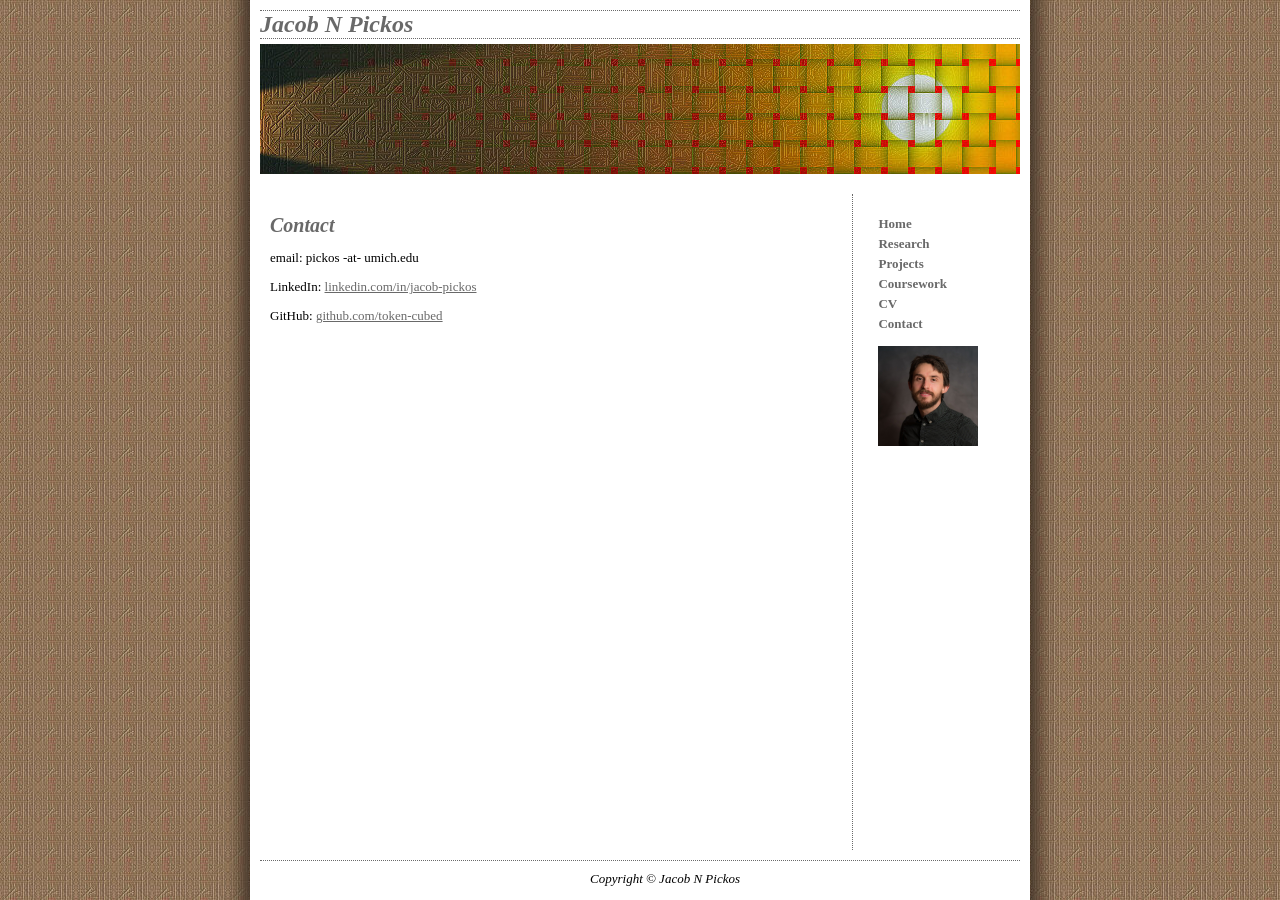
==== contact.html @ 934b40a8 "Initial commit" ====
<!DOCTYPE HTML PUBLIC "-//W3C//DTD HTML 4.01 Transitional//EN">

<!-- 
################################ DO NOT REMOVE ################################

WEB TEMPLATE CREATED BY IRON SPIDER - http://www.ironspider.ca/
COPYRIGHT � Robert Darrell 2008 - All rights reserved.

SOURCE PHOTO FOR HEADER IMAGE � Melissa Adamson 2008 - All rights reserved.

THE DISTRIBUTION, SALE OR LEASE OF THIS WEB TEMPLATE
AND/OR THE ASSOCIATED BACKGROUND IMAGES IS STRICTLY PROHIBITED.

################################ DO NOT REMOVE ################################
-->

<html>

<head>

<title>Abstract Sunset</title>

<META http-equiv="Content-Type" content="text/html; charset=ISO-8859-1">

<link rel="stylesheet" type="text/css" href="main.css">
<script src="../templates.js" type="text/javascript"></script>
<script src="../fpwt.js" type="text/javascript"></script>

</head>

<body>

<table class="Global" cellpadding="0" cellspacing="0" border="0">

<!-- ============ Logo ============== -->
<tr><td height="30" colspan="2"><div class="Header_Text">Jacob N Pickos</div></td></tr>

<tr><td height="150" colspan="2">

<!-- ============ Header Image ============== -->
<table class="Header_Image" cellspacing="0" border="0"><tr>
<td width="100%">&nbsp;</td>
</tr></table>

</td></tr>

<!-- ============ COLUMNS SECTION ============== -->
<tr>

<!-- ============ Content Column ============== -->
<td class="Content Padded">

<!-- ============ Page Heading ============== -->
<h1 class="HeadingStyle">Contact</h1>

<!-- ============ Begin Content ============== -->

<p>email: pickos -at- umich.edu</p>
<p>LinkedIn: <a href="https://www.linkedin.com/in/jacob-pickos/" target="blank">linkedin.com/in/jacob-pickos</a></p>
<p>GitHub: <a href="https://github.com/token-cubed" target="blank">github.com/token-cubed</a></p>


<!-- ============ End Content ============== -->
</td>

<!-- ============ Menu Column ============== -->
<td class="MenuColTD" align="center">

<!-- ============ Site Menu ============== -->

<div class="Menu">
<a href="/index.html">Home</a>
<a href="/research.html">Research</a>
<a href="/projects.html">Projects</a>
<a href="/coursework.html">Coursework</a>
<a href="/pickos-resume-may26.pdf">CV</a>
<a href="/contact.html">Contact</a>
<img src="/pickos-img.jpeg" alt="" style="width:100px">
</div>

</td>


</tr>

<!-- ============ Footer ============== -->
<tr><td colspan="2" class="Footer">

<div class="FooterWrap">

<div class="Copyright">Copyright &copy; Jacob N Pickos </div>

</div>

</td></tr></table>
</body>

</html>
---- main.css ----
BODY {
margin: 0px; 
padding: 0px;
background: url('drop_shadow.jpg') center top;
color: black;
text-align: center;
} 

A:link {background: none; color: dimgray; text-decoration: none; cursor: pointer;}
A:visited {background: none; color: dimgray; text-decoration: none; cursor: pointer;}
A:hover {background: none; color: maroon; text-decoration: none; cursor: pointer;}
A:active { background: none; color: dimgray; background: none; cursor: pointer;}

.Global {
width: 780px;
height: 100%;
margin-left: auto;
margin-right: auto;
background: white;
}

.Global TD {
vertical-align: top;
}

.Header_Text {
font: bold italic 24px "noto serif", georgia, times, serif;
margin: 10px 10px 5px 10px;
color: dimgray;
border-top: 1px dotted dimgray;
border-bottom: 1px dotted dimgray;
}

.Header_Image {
background: url('header-image.jpg') no-repeat;
width: 760;
height: 130px;
padding: 0px; 
margin-left: 10px;
}

.MenuColTD {
width: 180px;
background: transparent;
color: inherit;
font: normal 13px "noto serif", georgia, times, serif;
border-left: 1px dotted dimgray;
}

.Menu {
margin: 22px 10px 10px 25px;
text-align: left;
}

.Menu A {
display: block;
height: 20px;
text-align: left;
font-weight: bold;
}

.Menu IMG {
display: block;
margin: 10px 0 0 0;
}

.Content {
width: 600px;
background: transparent;
color: inherit;
text-align: justify;
}

.Content A:link {background: none; color: dimgray; text-decoration: underline; cursor: pointer;}
.Content A:visited {background: none; color: dimgray; text-decoration: underline; cursor: pointer;}
.Content A:hover {background: none; color: maroon; text-decoration: underline; cursor: pointer;}
.Content A:active { background: none; color: dimgray; background: underline; cursor: pointer;}

.HeadingStyle {
background: inherit;
color: dimgray;
font: bold italic 20px "noto serif", georgia, times, serif;
}

P, UL, LI {
font: 13px "noto serif", georgia, times, serif;
}

.Padded {
padding: 20px;
}

.SmallFont {
font: 13px "noto serif", georgia, times, serif;
}

.MedFontBold {
FONT: bold 15px "noto serif", georgia, times, serif;
}

.SmallFont TD {
font: 13px "noto serif", georgia, times, serif;
}

.MedFontBold TD {
font: bold 15px "noto serif", georgia, times, serif;
}

.Footer {
color: #000000;
font: 13px "noto serif", georgia, times, serif;
height: 50px;
text-align: center;
vertical-align: top;
}

.FooterWrap {
border-top: 1px dotted dimgray;
margin-top: 10px;
padding-top: 10px;
font-style: italic;
margin-left: 10px;
margin-right: 10px;
}

.Copyright {
margin-left: 50px;
}
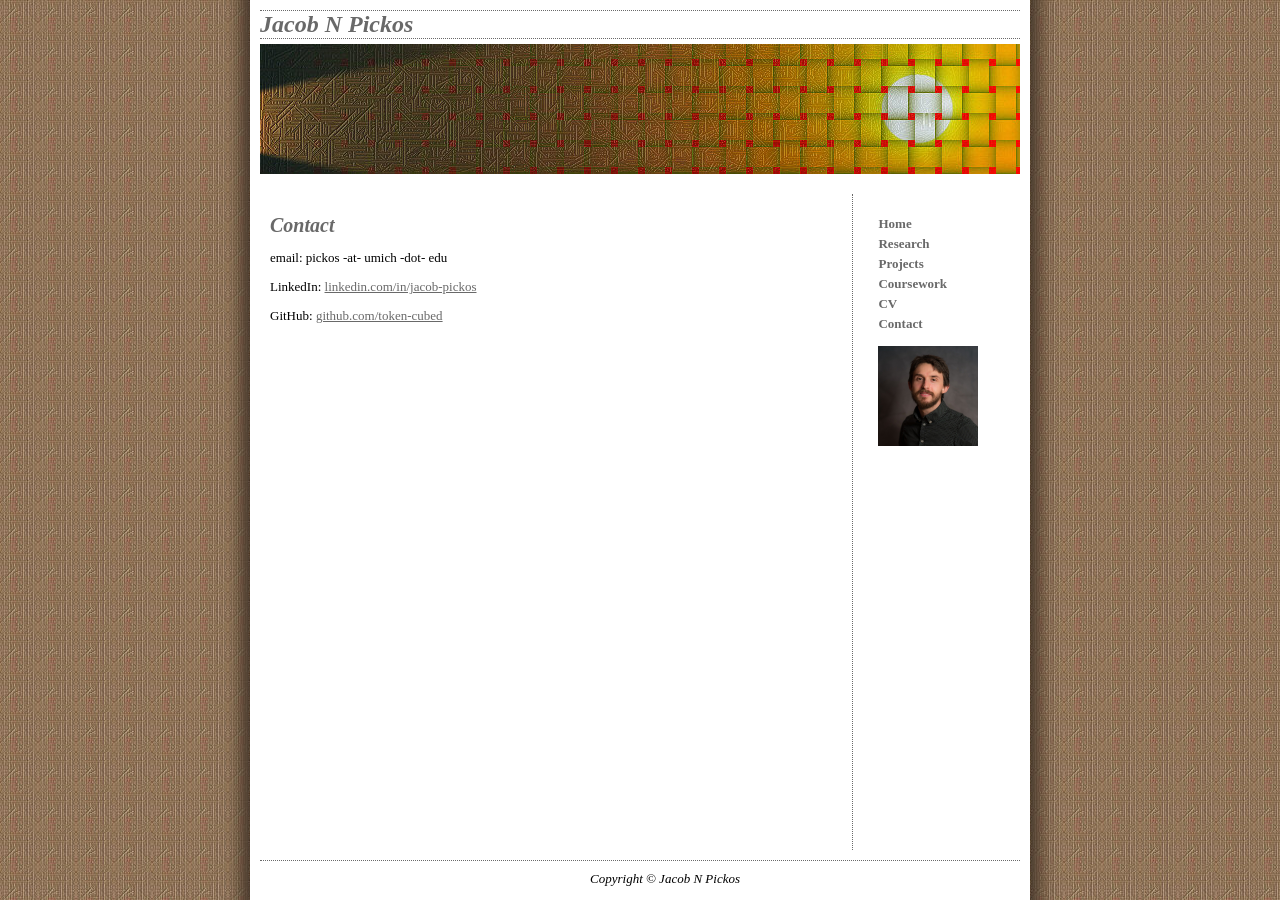
==== commit 58ebe851: "add links to research page" ====
--- a/contact.html
+++ b/contact.html
@@ -18,7 +18,7 @@
 
 <head>
 
-<title>Abstract Sunset</title>
+<title>Jacob Pickos</title>
 
 <META http-equiv="Content-Type" content="text/html; charset=ISO-8859-1">
 
@@ -55,7 +55,7 @@
 
 <!-- ============ Begin Content ============== -->
 
-<p>email: pickos -at- umich.edu</p>
+<p>email: pickos -at- umich -dot- edu</p>
 <p>LinkedIn: <a href="https://www.linkedin.com/in/jacob-pickos/" target="blank">linkedin.com/in/jacob-pickos</a></p>
 <p>GitHub: <a href="https://github.com/token-cubed" target="blank">github.com/token-cubed</a></p>
 
@@ -69,13 +69,13 @@
 <!-- ============ Site Menu ============== -->
 
 <div class="Menu">
-<a href="/index.html">Home</a>
-<a href="/research.html">Research</a>
-<a href="/projects.html">Projects</a>
-<a href="/coursework.html">Coursework</a>
-<a href="/pickos-resume-may26.pdf">CV</a>
-<a href="/contact.html">Contact</a>
-<img src="/pickos-img.jpeg" alt="" style="width:100px">
+<a href="index.html">Home</a>
+<a href="research.html">Research</a>
+<a href="projects.html">Projects</a>
+<a href="coursework.html">Coursework</a>
+<a href="pickos-resume-may26.pdf">CV</a>
+<a href="contact.html">Contact</a>
+<img src="pickos-img.jpeg" alt="" style="width:100px">
 </div>
 
 </td>
--- a/main.css
+++ b/main.css
@@ -47,10 +47,10 @@
 border-left: 1px dotted dimgray;
 }
 
-.Menu {
-margin: 22px 10px 10px 25px;
-text-align: left;
-}
+.Menu {
+margin: 22px 10px 10px 25px;
+text-align: left;
+}
 
 .Menu A {
 display: block;
@@ -59,10 +59,10 @@
 font-weight: bold;
 }
 
-.Menu IMG {
-display: block;
-margin: 10px 0 0 0;
-}
+.Menu IMG {
+display: block;
+margin: 10px 0 0 0;
+}
 
 .Content {
 width: 600px;
@@ -82,8 +82,12 @@
 font: bold italic 20px "noto serif", georgia, times, serif;
 }
 
-P, UL, LI {
+/* P, UL, LI{
 font: 13px "noto serif", georgia, times, serif;
+} */
+
+P{
+    font: 13px "noto serif", georgia, times, serif;
 }
 
 .Padded {
@@ -127,3 +131,10 @@
 margin-left: 50px;
 }
 
+.research-paragraph {
+    margin-bottom: 1rem;
+}
+
+.mentor-list{
+    margin-top: 0rem;
+}
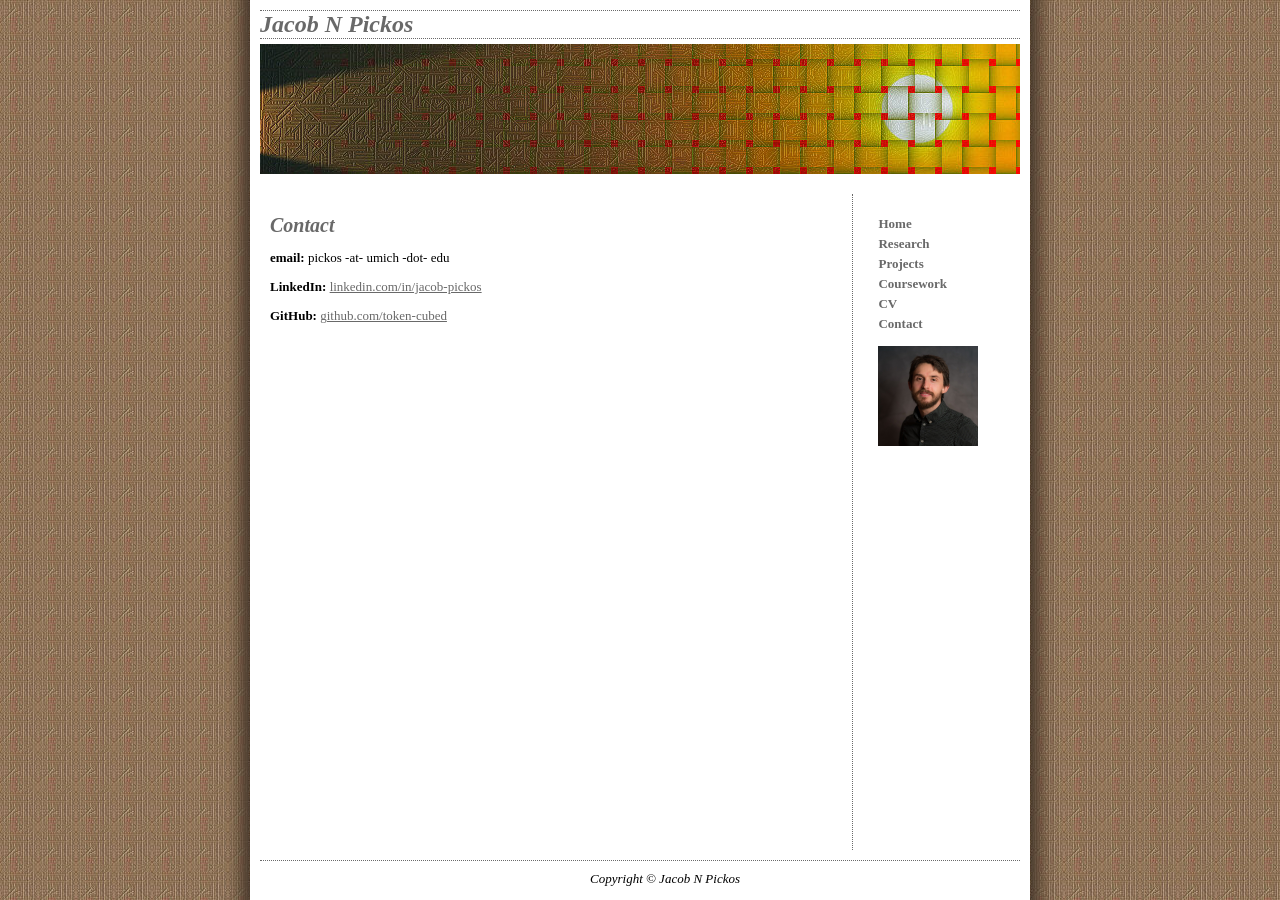
==== commit e29cf7f4: "upload poster and write-up for UTK research" ====
--- a/contact.html
+++ b/contact.html
@@ -55,9 +55,9 @@
 
 <!-- ============ Begin Content ============== -->
 
-<p>email: pickos -at- umich -dot- edu</p>
-<p>LinkedIn: <a href="https://www.linkedin.com/in/jacob-pickos/" target="blank">linkedin.com/in/jacob-pickos</a></p>
-<p>GitHub: <a href="https://github.com/token-cubed" target="blank">github.com/token-cubed</a></p>
+<p><strong>email:</strong> pickos -at- umich -dot- edu</p>
+<p><strong>LinkedIn:</strong> <a href="https://www.linkedin.com/in/jacob-pickos/" target="blank">linkedin.com/in/jacob-pickos</a></p>
+<p><strong>GitHub:</strong> <a href="https://github.com/token-cubed" target="blank">github.com/token-cubed</a></p>
 
 
 <!-- ============ End Content ============== -->
@@ -75,7 +75,9 @@
 <a href="coursework.html">Coursework</a>
 <a href="pickos-resume-may26.pdf">CV</a>
 <a href="contact.html">Contact</a>
+<a href="pickos-img.jpeg">
 <img src="pickos-img.jpeg" alt="" style="width:100px">
+</a>
 </div>
 
 </td>
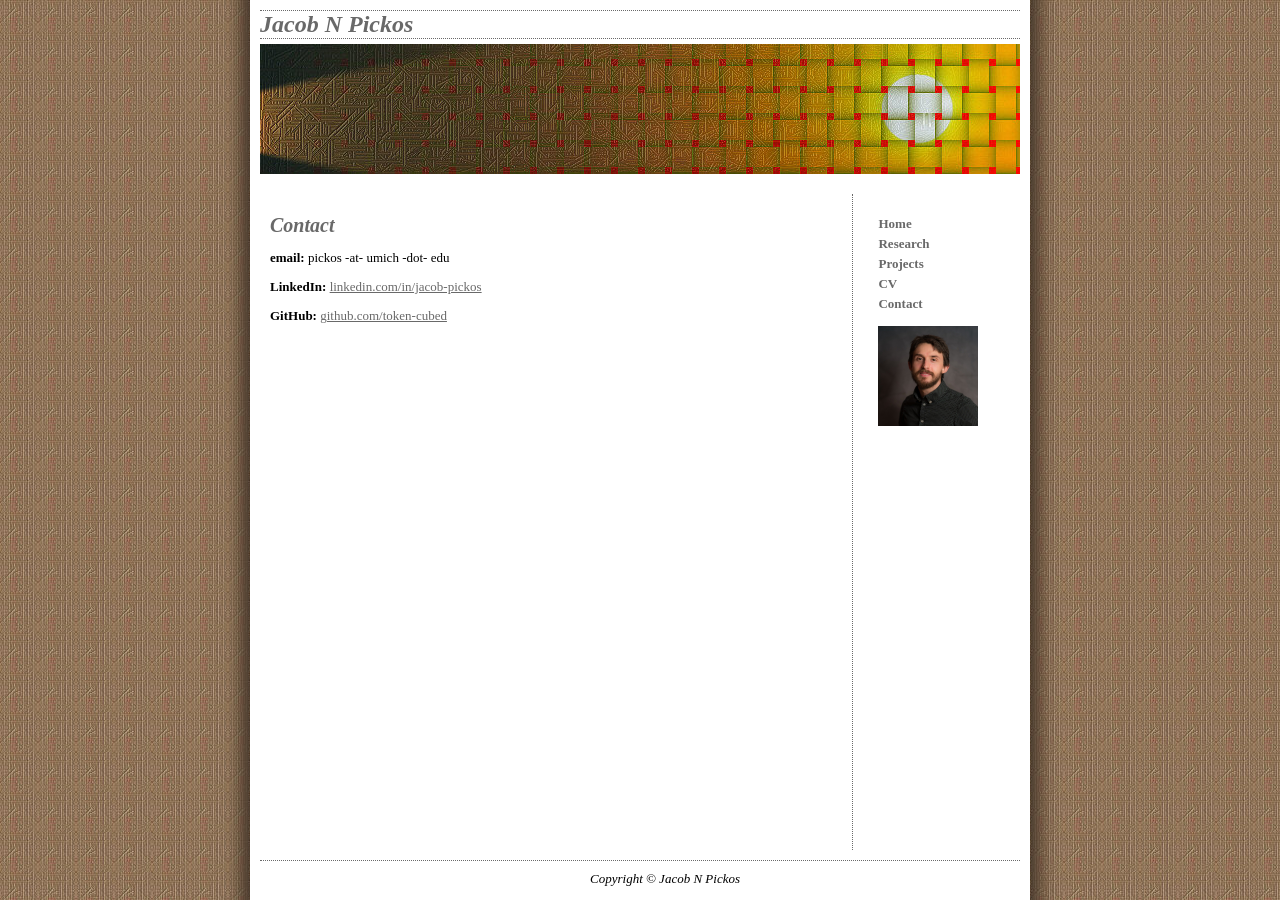
==== commit 54cc5210: "expand Fisk research section and move all media to uploads folder" ====
--- a/contact.html
+++ b/contact.html
@@ -72,11 +72,11 @@
 <a href="index.html">Home</a>
 <a href="research.html">Research</a>
 <a href="projects.html">Projects</a>
-<a href="coursework.html">Coursework</a>
-<a href="pickos-resume-may26.pdf">CV</a>
+<!-- <a href="coursework.html">Coursework</a> -->
+<a href="uploads/pickos-resume-may26.pdf">CV</a>
 <a href="contact.html">Contact</a>
-<a href="pickos-img.jpeg">
-<img src="pickos-img.jpeg" alt="" style="width:100px">
+<a href="uploads/pickos-img.jpeg">
+<img src="uploads/pickos-img.jpeg" alt="" style="width:100px">
 </a>
 </div>
 
--- a/main.css
+++ b/main.css
@@ -1,7 +1,7 @@
 BODY {
 margin: 0px; 
 padding: 0px;
-background: url('drop_shadow.jpg') center top;
+background: url('uploads/drop_shadow.jpg') center top;
 color: black;
 text-align: center;
 } 
@@ -32,7 +32,7 @@
 }
 
 .Header_Image {
-background: url('header-image.jpg') no-repeat;
+background: url('uploads/header-image.jpg') no-repeat;
 width: 760;
 height: 130px;
 padding: 0px; 
